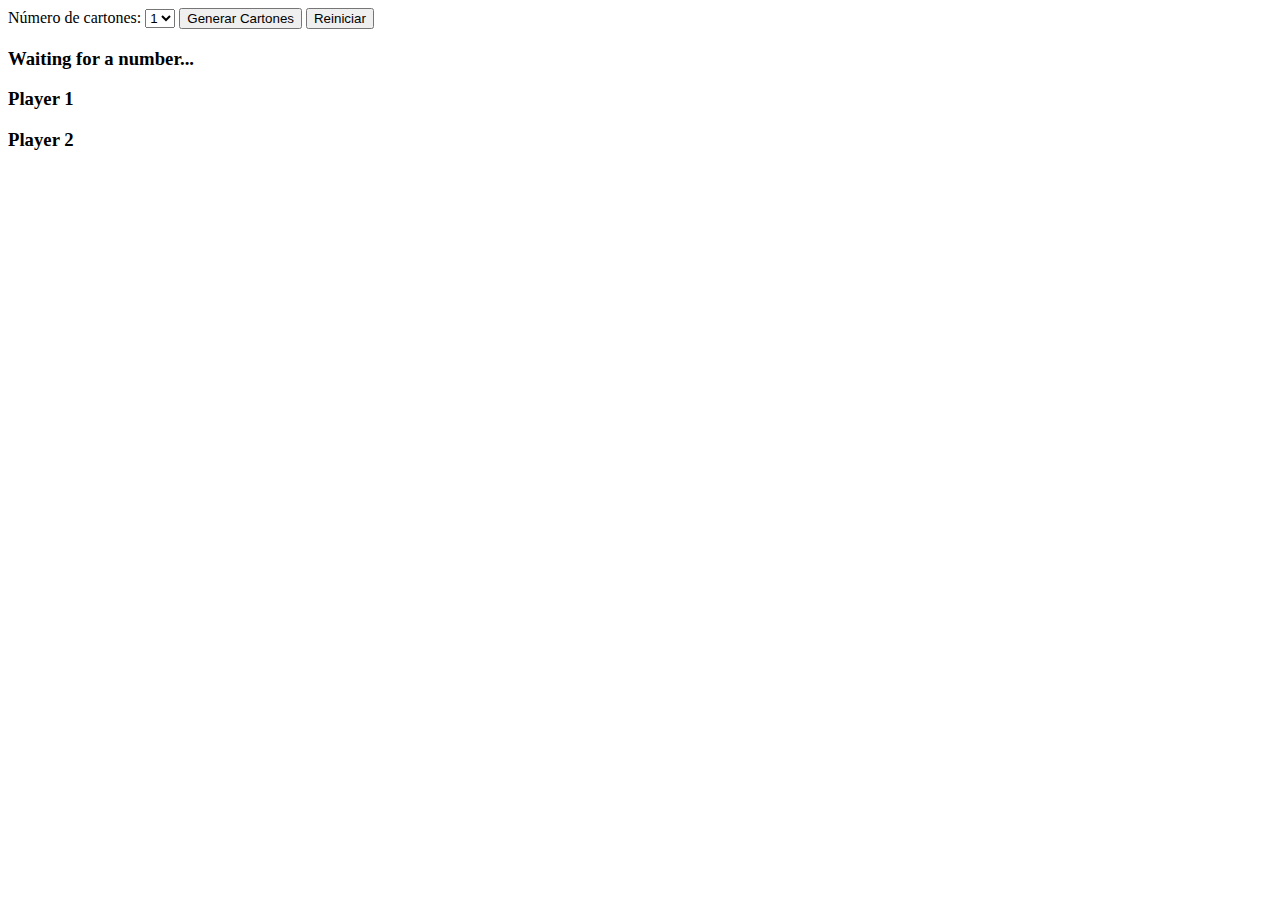
==== templates/bingo_mp.html @ 1e9ef59a "Replace multiplayer bingo html" ====
<!DOCTYPE html>
<html lang="en">
<head>
    <meta charset="UTF-8">
    <meta name="viewport" content="width=device-width, initial-scale=1.0">
    <title>Bingo</title>
    <link rel="stylesheet" href="/static/css/bingo_styles.css">
    <script src="/static/js/bingo_script.js"></script>
</head>
<body>
    <div class="background">
        <div class="container">
            <div id="prueba">
                <div class="bingo-ball" id="bingo-ball"></div>
            </div>
            <div id="bingo-cards" class="bingo-cards">
            </div>
        </div>
        <div class="controls">
            <label for="num-cards">Número de cartones:</label>
            <select id="num-cards">
                <option value="1">1</option>
                <option value="2">2</option>
                <option value="3">3</option>
                <option value="4">4</option>
            </select>
            <button onclick="generateCards()">Generar Cartones</button>
            <button onclick="resetCards()">Reiniciar</button>

            <h3 id="room_id">Waiting for a number...</h3>
            <h3 id="player_1">Player 1</h3>
            <h3 id="player_2">Player 2</h3>
        </div>
    </div>
    <script src="bingo_script.js"></script>
    <script>
        // Function to extract the room_id from the URL
        function getRoomIdFromPath() {
                const pathSegments = window.location.pathname.split('/');
                return pathSegments[pathSegments.length - 1];
            }

            // Declare Socket Global
            let socket = null;

            // Get username from session storage and log it
            const username = sessionStorage.getItem("username")
            console.log("Username from Storage:", username)

            // Function to establish the WebSocket connection
            function establishConnection(roomId, username) {

                // Encode the username before sending it to the server
                console.log("Before Encode:", sessionStorage.getItem("username"))
                const encodedUsername = encodeURIComponent(sessionStorage.getItem("username"));

                // Establish the WebSocket connection with the server
                socket = new WebSocket(`wss://mascaro101.pythonanywhere.com/ws/bingo_mp/${roomId}?username=${encodedUsername}`);
                socket.onopen = function(event) {
                    console.log("WebSocket connection established with room:", roomId);
                };

                // On recieve message from server
                socket.onmessage = function(event) {
                    console.log("Message from server:", event.data);
                    try {
                        // Parse the JSON data received from the server
                        const data = JSON.parse(event.data);

                        // Extract room and player information from the parsed data
                        const room = data.room;
                        const player_1 = data.player_1;
                        const player_2 = data.player_2;

                        // Update the DOM elements or handle the data as needed
                        document.getElementById('room_id').textContent = room;
                        document.getElementById('player_1').textContent = player_1;
                        document.getElementById('player_2').textContent = player_2;

                    } catch (error) {
                        console.error("Error parsing JSON from server:", error);
                    }
                };

                socket.onerror = function(event) {
                    console.error("WebSocket error observed:", event);
                };

                socket.onclose = function(event) {
                    console.log("WebSocket connection closed:", event.reason);
                };
            }

            // Function to disconnect the WebSocket
            function disconnectWebSocket() {
                if (socket) {
                    socket.close(1000, "Closing connection normally");
                }
            }

            // Establish and Handle websocket based on data from roomID
            const roomId = getRoomIdFromPath();
            if (roomId) {
                establishConnection(roomId);
            } else {
                console.error('Room ID is missing from the URL');
            }

            // Disconect websocket once page is closed
            window.addEventListener('beforeunload', function() {
                disconnectWebSocket();
            });
    </script>
</body>
</html>
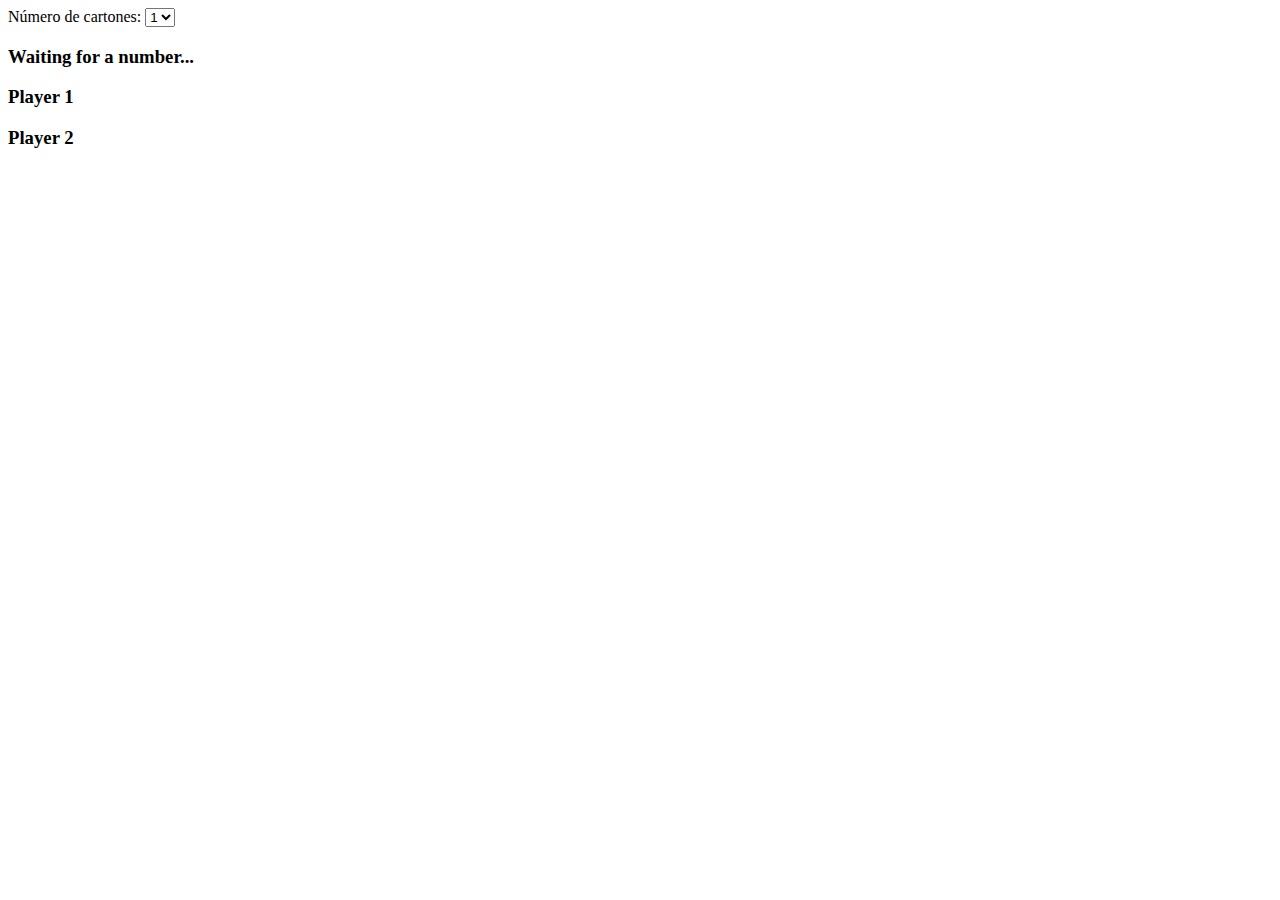
==== commit 107fb653: "Removed bingo number dup" ====
--- a/templates/bingo_mp.html
+++ b/templates/bingo_mp.html
@@ -5,7 +5,8 @@
     <meta name="viewport" content="width=device-width, initial-scale=1.0">
     <title>Bingo</title>
     <link rel="stylesheet" href="/static/css/bingo_styles.css">
-    <script src="/static/js/bingo_script.js"></script>
+    <link rel="icon" type="image/png" href="/static/images/logo.ico">
+    <script src="/static/js/bingo_mp_script.js"></script>
 </head>
 <body>
     <div class="background">
@@ -24,92 +25,336 @@
                 <option value="3">3</option>
                 <option value="4">4</option>
             </select>
-            <button onclick="generateCards()">Generar Cartones</button>
-            <button onclick="resetCards()">Reiniciar</button>
+            <button onclick="start_game()" id="start">Generar Cartones</button>
+            <button onclick="resetCards()" id="reset">Reiniciar</button>
 
             <h3 id="room_id">Waiting for a number...</h3>
             <h3 id="player_1">Player 1</h3>
             <h3 id="player_2">Player 2</h3>
         </div>
     </div>
-    <script src="bingo_script.js"></script>
     <script>
+        let cardsGenerated = false;
+        let room_id = null;
+
+        function testFunc(){
+            console.log("Pene")
+        }
+
+        //Función para generar múltiples cartones de bingo
+        function generateCards() {
+            const numCards = document.getElementById('num-cards').value;
+            const bingoCardsContainer = document.getElementById('bingo-cards');
+            bingoCardsContainer.innerHTML = '';
+
+            for (let i = 0; i < numCards; i++) {
+                const card = generateCard();
+                bingoCardsContainer.appendChild(card);
+            }
+
+            //Iniciar la llamada de números
+            startCallingNumbers();
+        }
+
+        //Función para generar un cartón de bingo único
+        function generateCard() {
+            const numbers = [];
+
+            //Generar números para cada columna del cartón
+            for (let i = 0; i < 9; i++) {
+                const column = [];
+                //Generar números en el rango correspondiente a la columna
+                for (let j = i * 10 + 1; j <= (i + 1) * 10; j++) {
+                    column.push(j);
+                }
+                //Mezclar los números de la columna
+                shuffleArray(column);
+                //Agregar los números al arreglo principal
+                numbers.push(...column);
+            }
+
+            //Mezclar todos los números del cartón
+            shuffleArray(numbers);
+
+            //Elegir aleatoriamente 12 posiciones para cubrir
+            const coveredIndices = [];
+            while (coveredIndices.length < 12) {
+                const index = Math.floor(Math.random() * 27); //Hay 27 celdas en total
+                if (!coveredIndices.includes(index)) {
+                    coveredIndices.push(index);
+                }
+            }
+
+            //Crear la tabla del cartón de bingo
+            const table = document.createElement('table');
+            table.classList.add('bingo-card');
+            const tbody = document.createElement('tbody');
+
+            let counter = 0;
+            for (let i = 0; i < 3; i++) {
+                const row = document.createElement('tr');
+                for (let j = 0; j < 9; j++) {
+                    const cell = document.createElement('td');
+                    if (coveredIndices.includes(counter)) { //Comprobar si la celda debe estar cubierta
+                        const cover = document.createElement('div');
+                        cover.classList.add('initial-cover');
+                        cell.appendChild(cover);
+                    } else {
+                        cell.textContent = numbers[counter];
+                    }
+                    row.appendChild(cell);
+                    counter++;
+                }
+                tbody.appendChild(row);
+            }
+
+            table.appendChild(tbody);
+            return table;
+        }
+
+        //Función para mezclar un arreglo usando el algoritmo de Fisher-Yates (mezcla aleatoria)
+        function shuffleArray(array) {
+            for (let i = array.length - 1; i > 0; i--) {
+                const j = Math.floor(Math.random() * (i + 1));
+                [array[i], array[j]] = [array[j], array[i]];
+            }
+        }
+
+        //Función para reiniciar los cartones de bingo
+        function resetCards() {
+            const bingoCardsContainer = document.getElementById('bingo-cards');
+            bingoCardsContainer.innerHTML = '';
+            numbersCalled.length = 0;
+            currentNumber = 0;
+            if (numberCallInterval) {
+                clearInterval(numberCallInterval);
+            }
+            document.getElementById('bingo-ball').textContent = '';
+        }
+
+        //Variables para mantener el estado del juego
+        let currentNumber = 0;
+        const numbersCalled = [];
+        let numberCallInterval;
+
+        //Función para iniciar la llamada de números
+        function startCallingNumbers() {
+            if (numberCallInterval) {
+                clearInterval(numberCallInterval);
+            }
+            numberCallInterval = setInterval(callNumber, 2000);
+        }
+
+        async function generateNextNumber() {
+            // Generar un nuevo número aleatorio no llamado antes
+            console.log("Generating Next Number")
+
+            // Prepare data to send with POST request
+            const postData = {
+                room_id: getRoomIdFromPath()
+            };
+
+            const response = await fetch("/generate_next_number", {
+                method: "POST",
+                headers: {
+                    'Content-Type': 'application/json'
+                },
+                body: JSON.stringify(postData)
+            });
+        }
+
+        //Función para animar la llamada de un número
+        async function callNumber(roomId) {
+            const ball = document.getElementById('bingo-ball');
+            console.log(getRoomIdFromPath())
+
+            if (isHost){
+                generateNextNumber()
+            }
+
+            // Prepare data to send with POST request
+            const postData = {
+                room_id: getRoomIdFromPath()
+            };
+
+            const response = await fetch("/pull_bingo_number", {
+                method: "POST",
+                headers: {
+                    'Content-Type': 'application/json'
+                },
+                body: JSON.stringify(postData)
+            });
+
+            const data = await response.json();
+            console.log(data.number);
+
+            currentNumber = data.number;
+
+            ball.textContent = currentNumber;
+            numbersCalled.push(currentNumber);
+
+            // Tachar el número en el cartón de bingo
+            const bingoCells = document.querySelectorAll('.bingo-card td');
+
+            if (!checkBingo()) {
+                bingoCells.forEach(cell => {
+                    if (cell.textContent === currentNumber.toString()) {
+                        const cover = document.createElement('div');
+                        cover.classList.add('number-cover');
+                        cell.appendChild(cover);
+                    }
+                });
+            } else {
+                alert("¡Ganaste!");
+            }
+        }
+
+        //Función para comprobar si hay bingo en algún cartón
+        function checkBingo() {
+            const cards = document.querySelectorAll('.bingo-card');
+            for (const card of cards) {
+                const cells = card.querySelectorAll('td');
+                let allCovered = true;
+                for (const cell of cells) {
+                    if (cell.textContent !== '' && !cell.querySelector('.initial-cover') && !cell.querySelector('.number-cover')) {
+                        allCovered = false;
+                        break;
+                    }
+                }
+                if (allCovered) {
+                    return true;
+                }
+            }
+            return false;
+        }
+
+        function start_game(){
+            if (socket && socket.readyState === WebSocket.OPEN) {
+                    // Send the move to the server and log it
+                    socket.send(JSON.stringify({"start_game": true}));
+                    console.log("start_game", true);
+                } else {
+                    console.log('WebSocket is not open. Cannot send move.');
+                }
+            }
+
         // Function to extract the room_id from the URL
         function getRoomIdFromPath() {
-                const pathSegments = window.location.pathname.split('/');
+                const pathSegments = window.location.pathname.replace("_h", "").split('/');
                 return pathSegments[pathSegments.length - 1];
             }
 
-            // Declare Socket Global
-            let socket = null;
-
-            // Get username from session storage and log it
-            const username = sessionStorage.getItem("username")
-            console.log("Username from Storage:", username)
-
-            // Function to establish the WebSocket connection
+        function isHost() {
+            const path = window.location.pathname;
+            if (path.includes("_h")) {
+                return true;
+            } else {
+                return false;
+            }
+        }
+
+        // Declare Socket Global
+        let socket = null;
+
+        // Get username from session storage and log it
+        const username = sessionStorage.getItem("username")
+        console.log("Username from Storage:", username)
+
+        // Function to establish the WebSocket connection
             function establishConnection(roomId, username) {
 
-                // Encode the username before sending it to the server
-                console.log("Before Encode:", sessionStorage.getItem("username"))
-                const encodedUsername = encodeURIComponent(sessionStorage.getItem("username"));
-
-                // Establish the WebSocket connection with the server
-                socket = new WebSocket(`wss://mascaro101.pythonanywhere.com/ws/bingo_mp/${roomId}?username=${encodedUsername}`);
-                socket.onopen = function(event) {
-                    console.log("WebSocket connection established with room:", roomId);
-                };
-
-                // On recieve message from server
-                socket.onmessage = function(event) {
-                    console.log("Message from server:", event.data);
-                    try {
-                        // Parse the JSON data received from the server
-                        const data = JSON.parse(event.data);
-
-                        // Extract room and player information from the parsed data
-                        const room = data.room;
-                        const player_1 = data.player_1;
-                        const player_2 = data.player_2;
-
-                        // Update the DOM elements or handle the data as needed
-                        document.getElementById('room_id').textContent = room;
-                        document.getElementById('player_1').textContent = player_1;
-                        document.getElementById('player_2').textContent = player_2;
-
-                    } catch (error) {
-                        console.error("Error parsing JSON from server:", error);
+        // Encode the username before sending it to the server
+        console.log("Before Encode:", sessionStorage.getItem("username"))
+        const encodedUsername = encodeURIComponent(sessionStorage.getItem("username"));
+
+        // Establish the WebSocket connection with the server
+        socket = new WebSocket(`wss://mascaro101.pythonanywhere.com/ws/bingo_mp/${roomId}?username=${encodedUsername}`);
+        socket.onopen = function(event) {
+            console.log("WebSocket connection established with room:", roomId);
+        };
+
+        // On recieve message from server
+        socket.onmessage = function(event) {
+            console.log("Message from server:", event.data);
+            try {
+                // Parse the JSON data received from the server
+                const data = JSON.parse(event.data);
+
+                // Extract room and player information from the parsed data
+                room = data.room;
+                const player_1 = data.player_1;
+                const player_2 = data.player_2;
+                const number = data.number;
+                const bingo_status = data.game_status;
+                console.log("NUMBER FROM SERVER", number)
+
+                // Update the DOM elements or handle the data as needed
+                document.getElementById('room_id').textContent = room;
+                document.getElementById('player_1').textContent = player_1;
+                document.getElementById('player_2').textContent = player_2;
+
+                if (bingo_status == true && !cardsGenerated){
+                    generateCards();
+                    cardsGenerated = true;
+                }
+
+
+                if (isHost){
+                    if (socket && socket.readyState === WebSocket.OPEN) {
+                        // Send the move to the server and log it
+                        socket.send(JSON.stringify({"game_status": true, "host": isHost()}));
+                        console.log("host", isHost());
+                    }else {
+                        console.log('WebSocket is not open. Cannot send move.');
                     }
-                };
-
-                socket.onerror = function(event) {
-                    console.error("WebSocket error observed:", event);
-                };
-
-                socket.onclose = function(event) {
-                    console.log("WebSocket connection closed:", event.reason);
-                };
-            }
-
-            // Function to disconnect the WebSocket
-            function disconnectWebSocket() {
-                if (socket) {
-                    socket.close(1000, "Closing connection normally");
-                }
-            }
-
-            // Establish and Handle websocket based on data from roomID
-            const roomId = getRoomIdFromPath();
-            if (roomId) {
-                establishConnection(roomId);
-            } else {
-                console.error('Room ID is missing from the URL');
-            }
-
-            // Disconect websocket once page is closed
-            window.addEventListener('beforeunload', function() {
-                disconnectWebSocket();
-            });
+                }
+
+            } catch (error) {
+                console.error("Error parsing JSON from server:", error);
+            }
+        };
+
+        socket.onerror = function(event) {
+            console.error("WebSocket error observed:", event);
+        };
+
+        socket.onclose = function(event) {
+            console.log("WebSocket connection closed:", event.reason);
+        };
+    }
+
+    // Function to disconnect the WebSocket
+    function disconnectWebSocket() {
+        if (socket) {
+            socket.close(1000, "Closing connection normally");
+        }
+    }
+
+    window.onload = function() {
+    const roomId = getRoomIdFromPath();
+    const host = isHost();
+
+    if (!host){
+        let start = document.getElementById("start");
+        let reset = document.getElementById("reset");
+        start.remove();
+        reset.remove();
+    }
+
+        if (roomId) {
+            establishConnection(roomId);
+            console.log("is Host:", host)
+        } else {
+            console.error('Room ID is missing from the URL');
+        }
+    }
+
+    // Disconect websocket once page is closed
+    window.addEventListener('beforeunload', function() {
+    disconnectWebSocket();
+    });
     </script>
 </body>
 </html>
+
+
